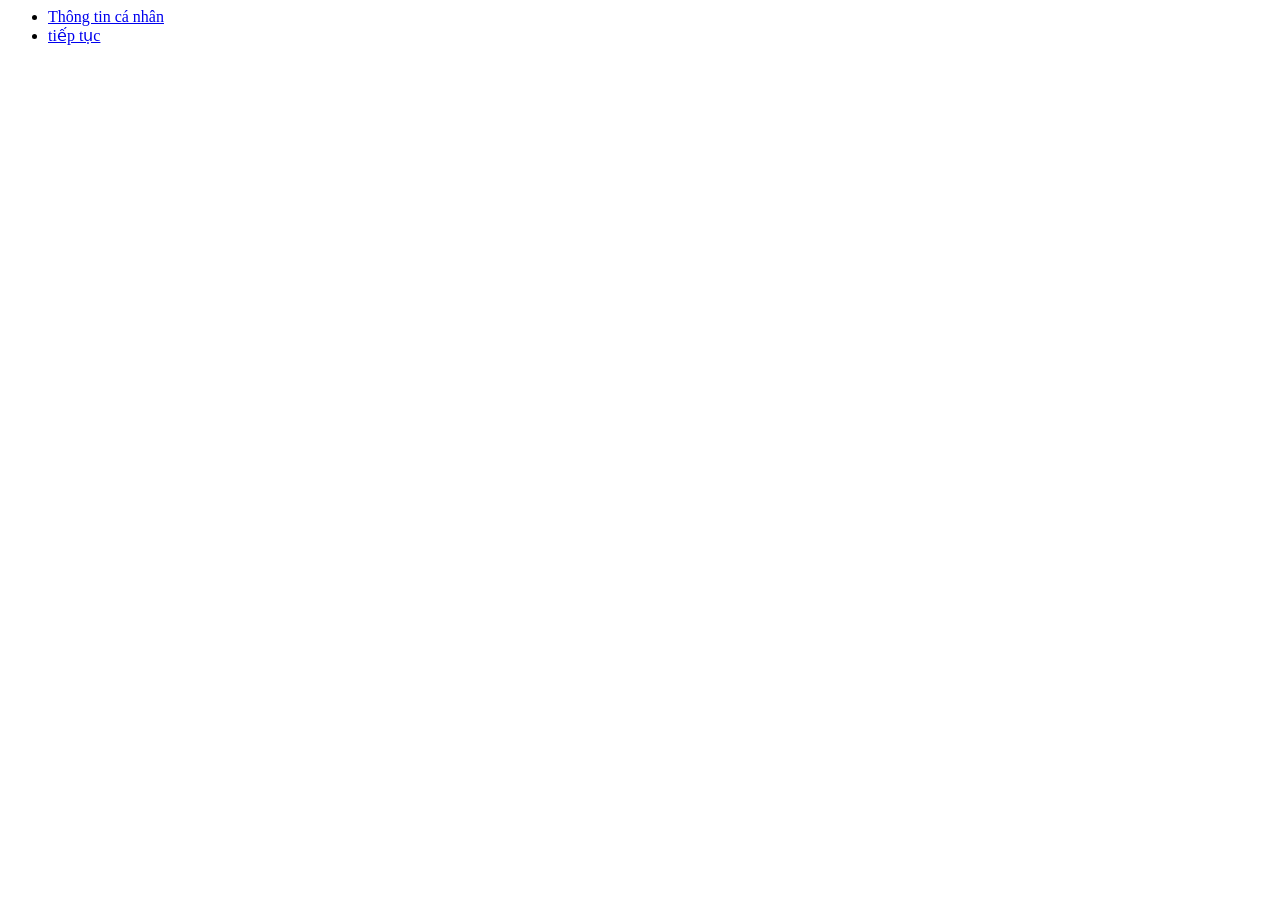
==== index.html @ f40c7735 "my project" ====
﻿<!DOCTYPE>
<html lang = "vi"> 
     <head>
          <title>Thiết kế trang web với HTML</title>
          <meta charset = "utf-8">
     </head>
     <body>
           <ul>
               <li>
                   <a href = "html/page1.html"> Thông tin cá nhân</a>
               </li>
               <li>
                   <a href = "#">tiếp tục</a>
               </li>
           </ul>
     </body>
</html>
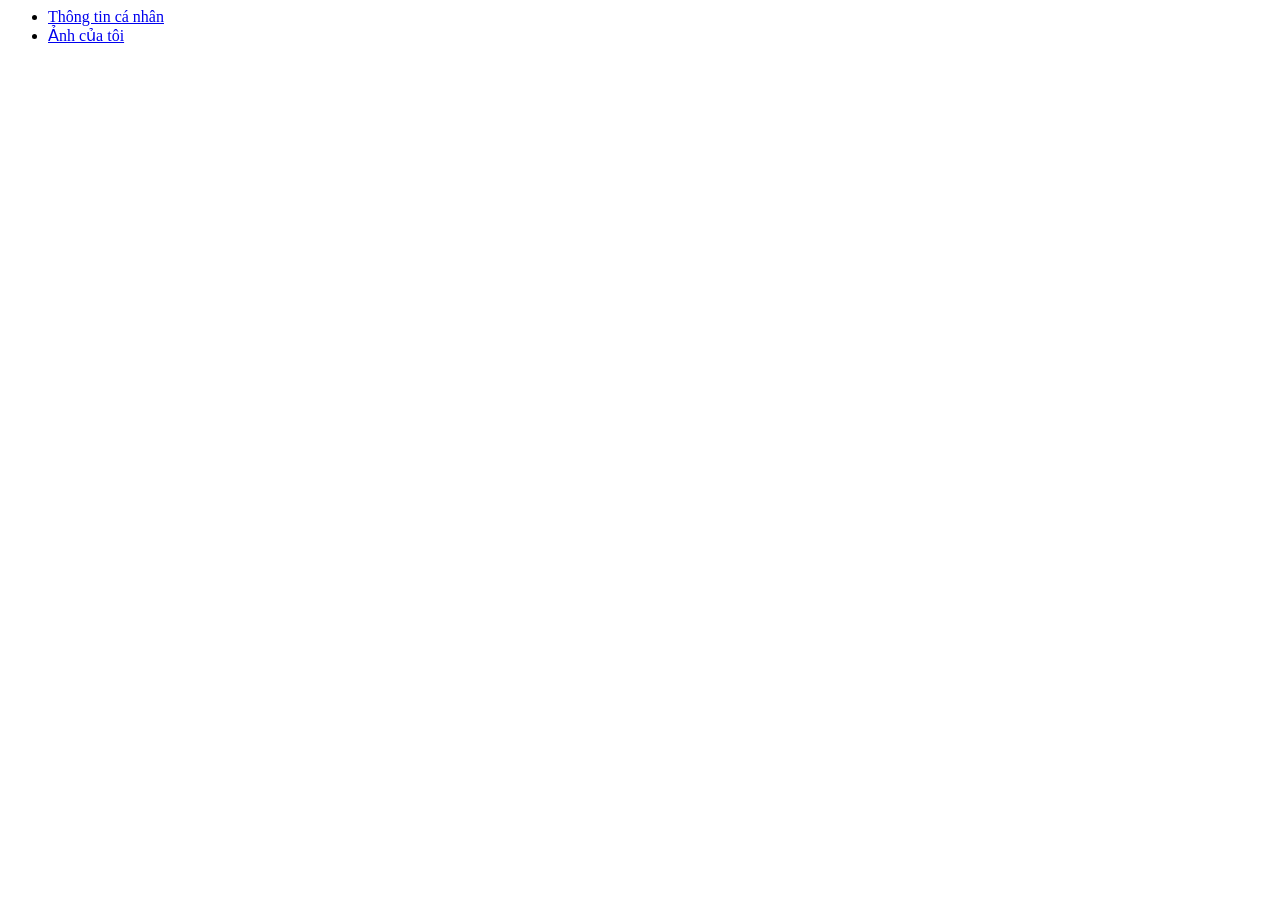
==== commit 5b292350: "my project" ====
--- a/index.html
+++ b/index.html
@@ -10,7 +10,7 @@
                    <a href = "html/page1.html"> Thông tin cá nhân</a>
                </li>
                <li>
-                   <a href = "#">tiếp tục</a>
+                   <a href = " <img src= " ..\assets\images\hình jetjet.jpg">Ảnh của tôi</a>
                </li>
            </ul>
      </body>
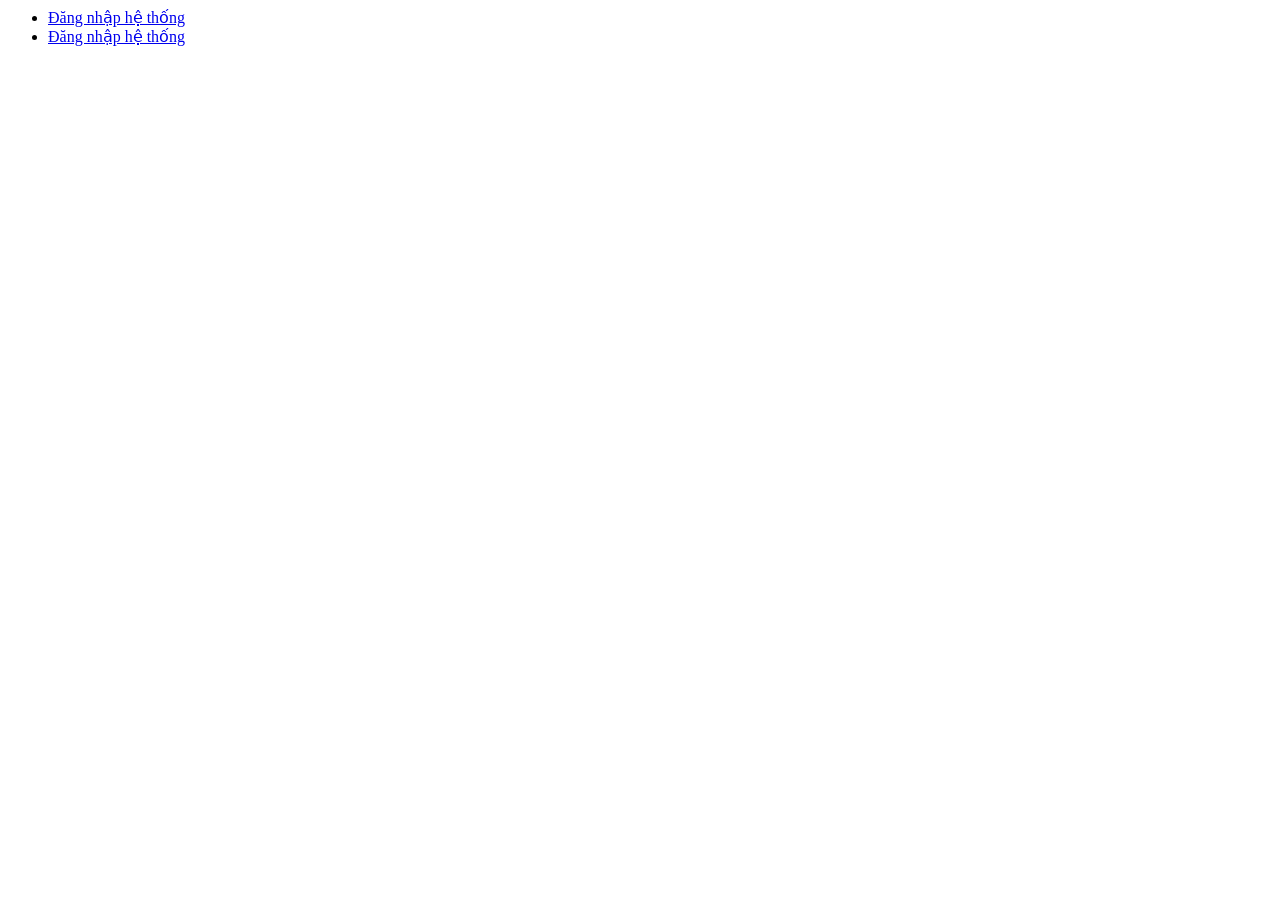
==== commit 5685c2c8: "update" ====
--- a/index.html
+++ b/index.html
@@ -1,16 +1,16 @@
 ﻿<!DOCTYPE>
 <html lang = "vi"> 
      <head>
-          <title>Thiết kế trang web với HTML</title>
+          <title>Thiết kế form đăng nhập </title>
           <meta charset = "utf-8">
      </head>
      <body>
            <ul>
                <li>
-                   <a href = "html/page1.html"> Thông tin cá nhân</a>
+                   <a href = "html/page2.html"> Đăng nhập hệ thống</a>
                </li>
                <li>
-                   <a href = " <img src= " ..\assets\images\hình jetjet.jpg">Ảnh của tôi</a>
+                   <a href = "html/page1.html"> Đăng nhập hệ thống</a>
                </li>
            </ul>
      </body>
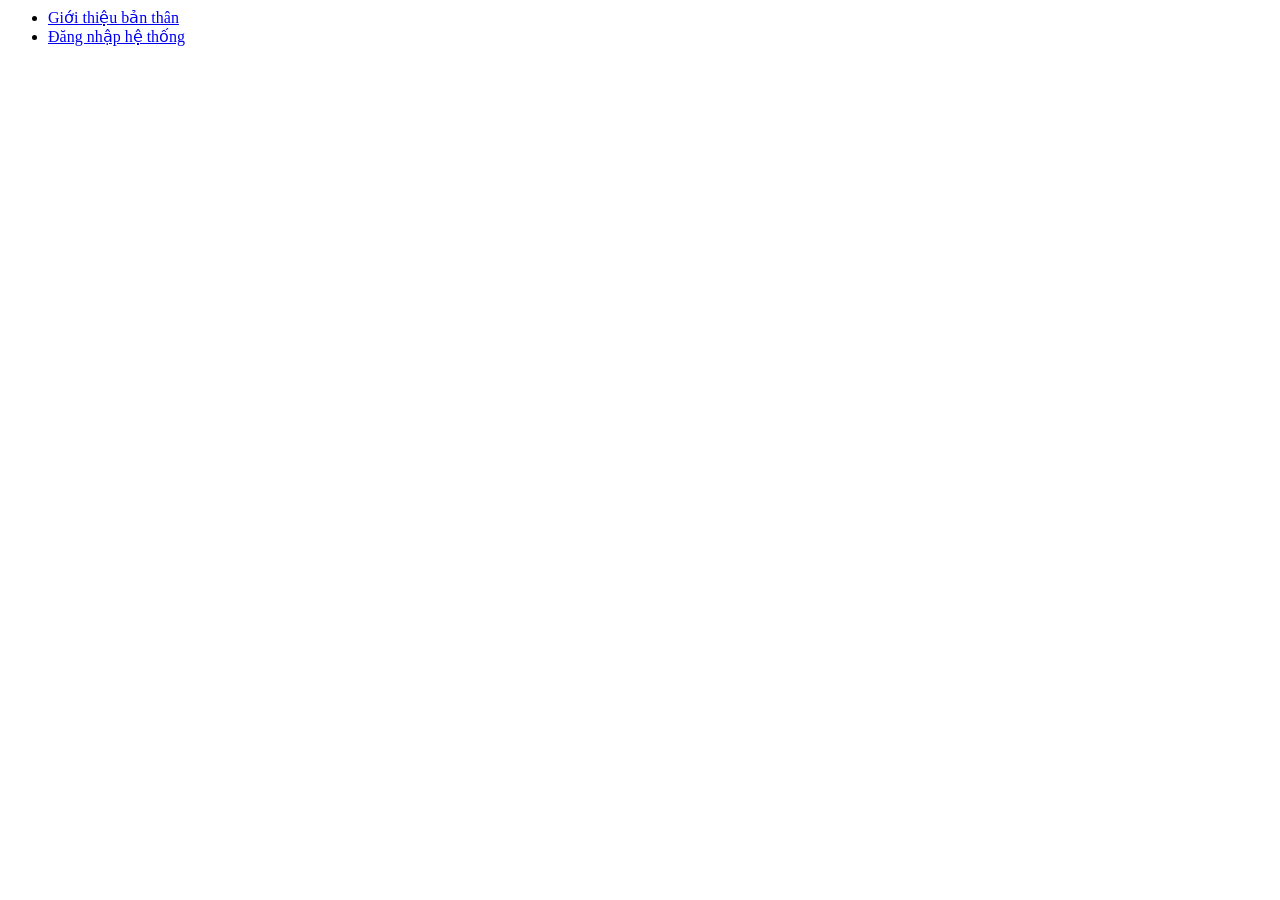
==== commit c6d4244e: "update" ====
--- a/index.html
+++ b/index.html
@@ -6,11 +6,11 @@
      </head>
      <body>
            <ul>
+             <li>
+                   <a href = "html/page1.html"> Giới thiệu bản thân</a>
+               </li>
                <li>
                    <a href = "html/page2.html"> Đăng nhập hệ thống</a>
-               </li>
-               <li>
-                   <a href = "html/page1.html"> Đăng nhập hệ thống</a>
                </li>
            </ul>
      </body>
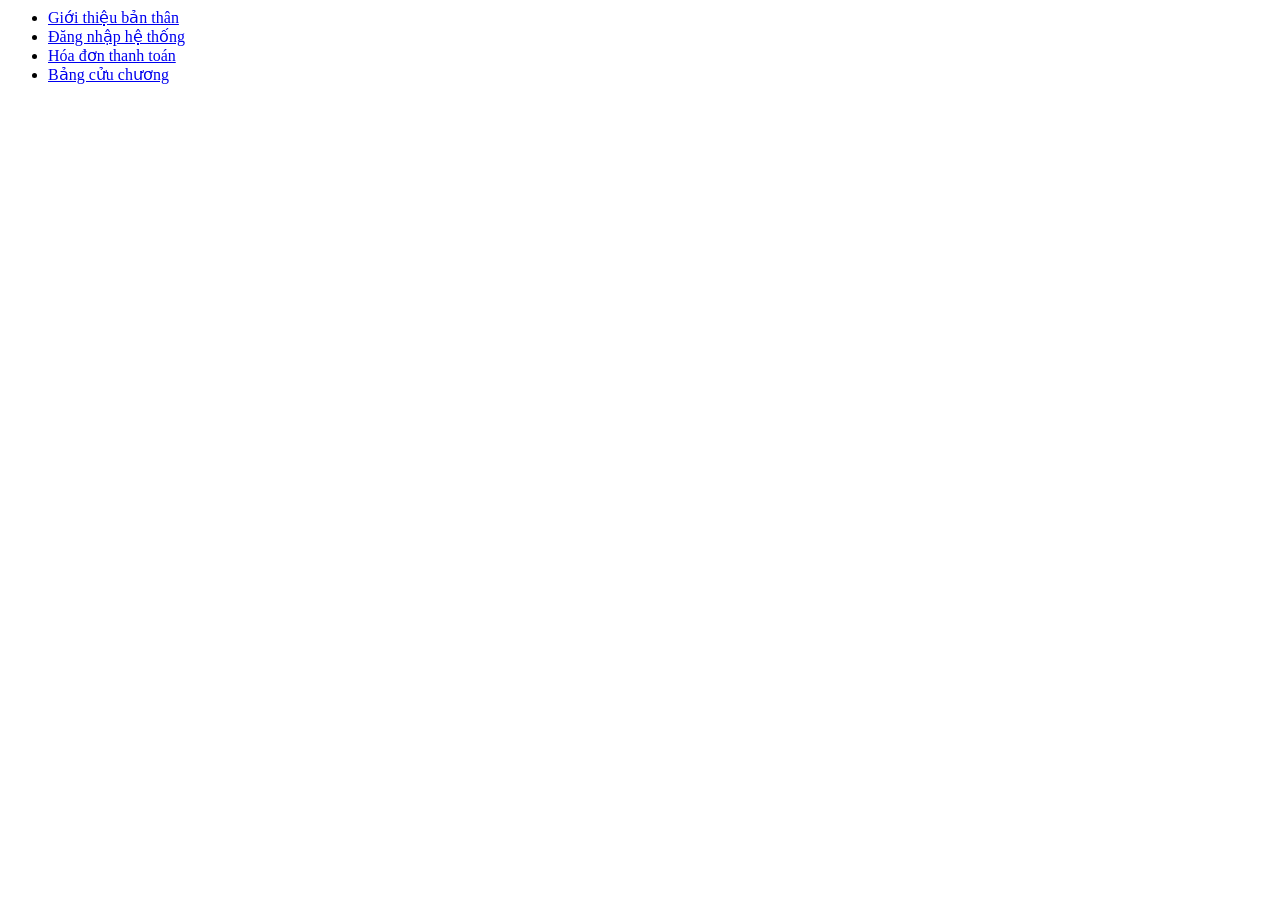
==== commit 290e4e10: "update" ====
--- a/index.html
+++ b/index.html
@@ -12,6 +12,12 @@
                <li>
                    <a href = "html/page2.html"> Đăng nhập hệ thống</a>
                </li>
+                <li>
+                   <a href = "html/page5.html"> Hóa đơn thanh toán</a>
+               </li>
+               <li>
+                   <a href = "html/page6.html"> Bảng cửu chương</a>
+               </li>
            </ul>
      </body>
 </html>
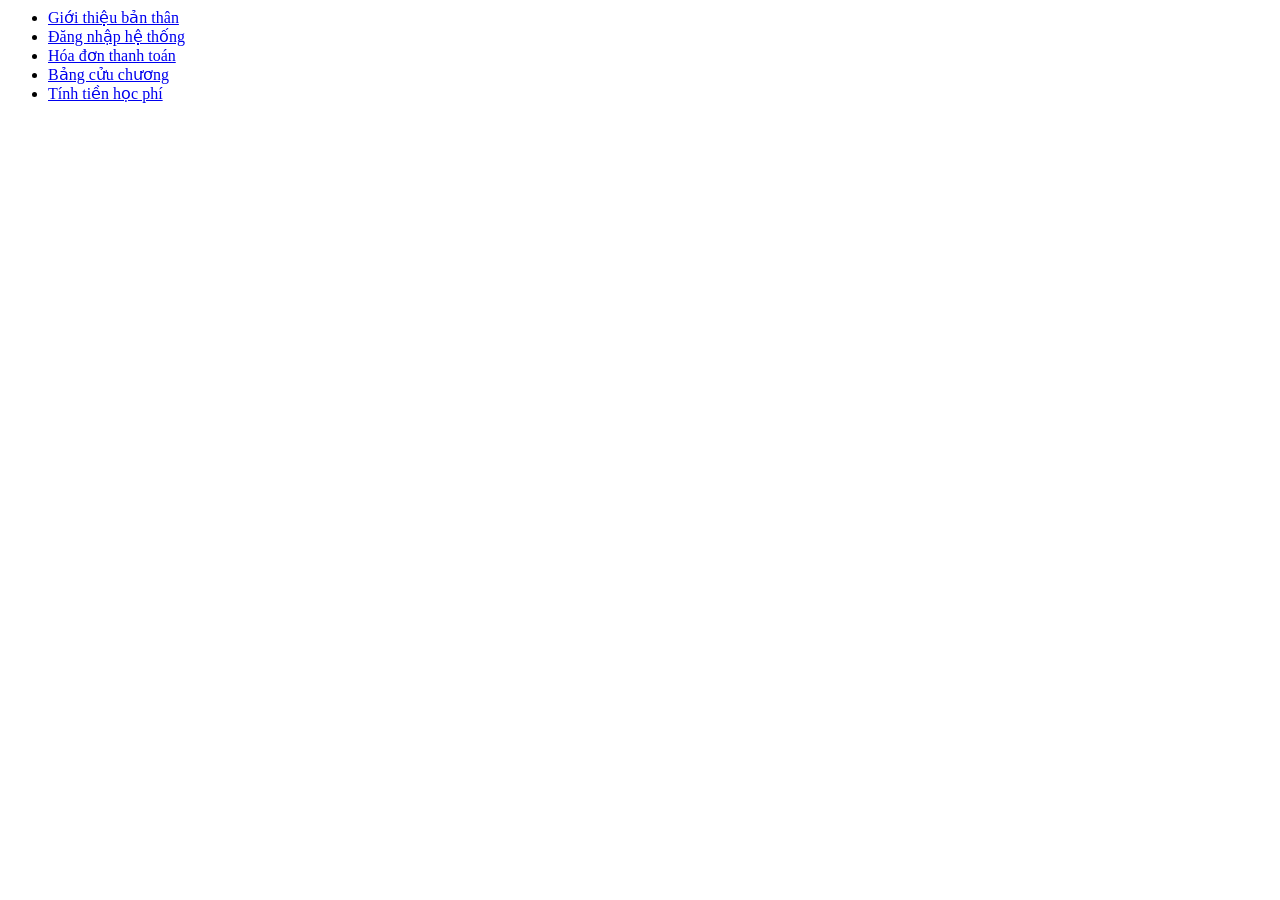
==== commit 54e58ef4: "upbai" ====
--- a/index.html
+++ b/index.html
@@ -18,6 +18,9 @@
                <li>
                    <a href = "html/page6.html"> Bảng cửu chương</a>
                </li>
+                <li>
+                   <a href = "html/page7.html"> Tính tiền học phí</a>
+               </li>
            </ul>
      </body>
 </html>
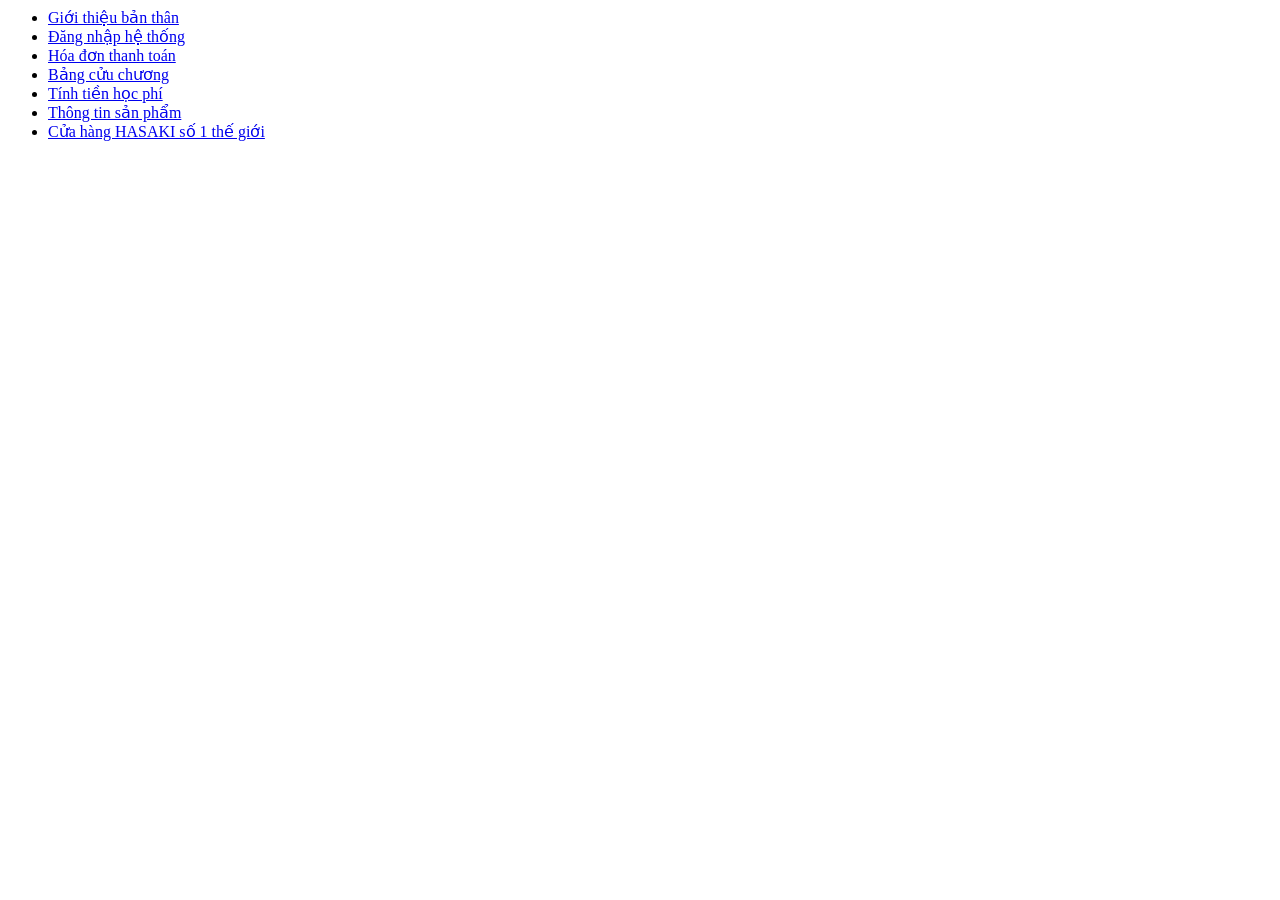
==== commit fa76a1e1: "update" ====
--- a/index.html
+++ b/index.html
@@ -21,6 +21,12 @@
                 <li>
                    <a href = "html/page7.html"> Tính tiền học phí</a>
                </li>
+                <li>
+                   <a href = "html/page8.html"> Thông tin sản phẩm</a>
+               </li>
+                <li>
+                   <a href = "html/page9.html"> Cửa hàng HASAKI số 1 thế giới</a>
+               </li>
            </ul>
      </body>
 </html>
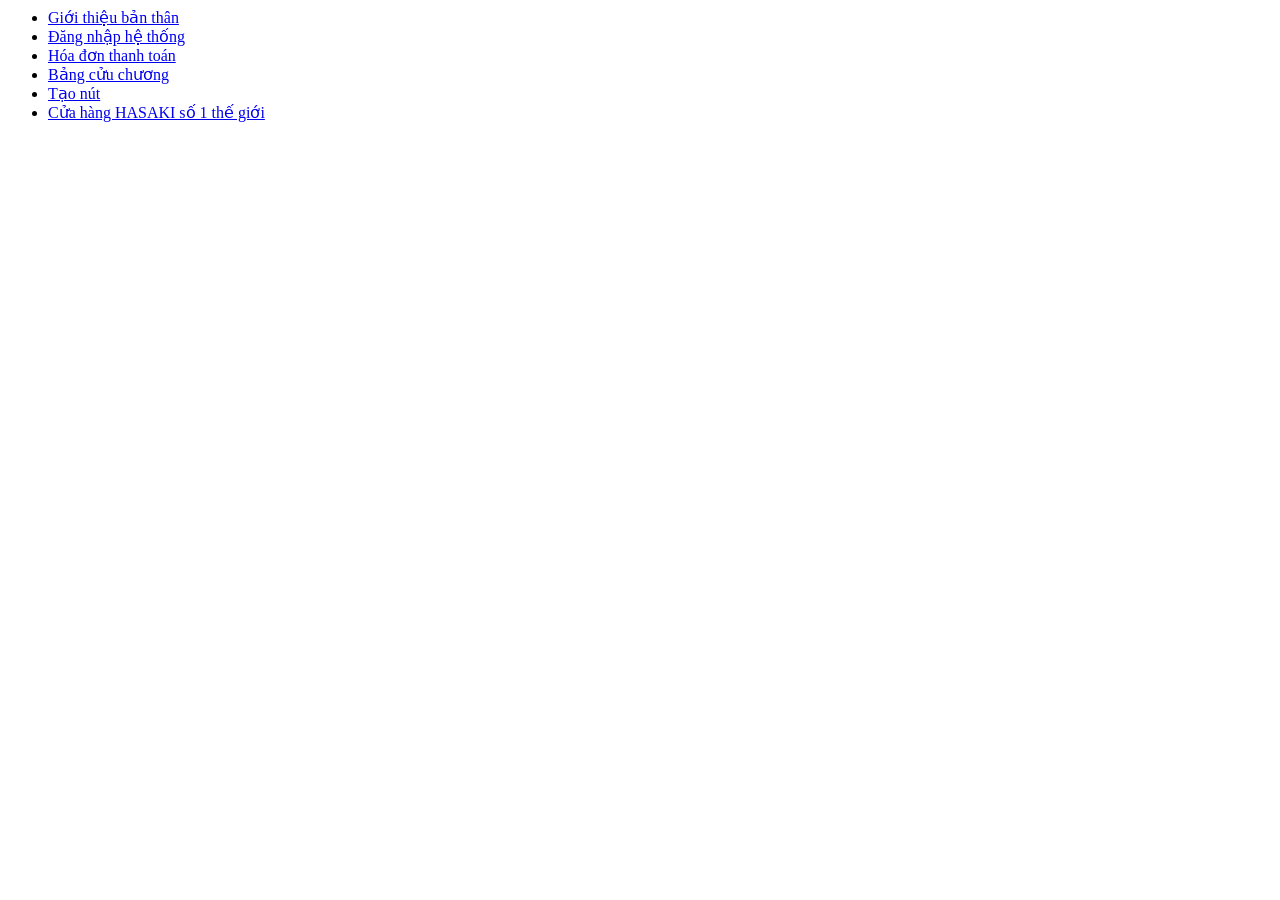
==== commit cbd4129b: "update" ====
--- a/index.html
+++ b/index.html
@@ -19,13 +19,10 @@
                    <a href = "html/page6.html"> Bảng cửu chương</a>
                </li>
                 <li>
-                   <a href = "html/page7.html"> Tính tiền học phí</a>
+                   <a href = "html/page7.html"> Tạo nút</a>
                </li>
                 <li>
-                   <a href = "html/page8.html"> Thông tin sản phẩm</a>
-               </li>
-                <li>
-                   <a href = "html/page9.html"> Cửa hàng HASAKI số 1 thế giới</a>
+                   <a href = "html/page8.html"> Cửa hàng HASAKI số 1 thế giới</a>
                </li>
            </ul>
      </body>
